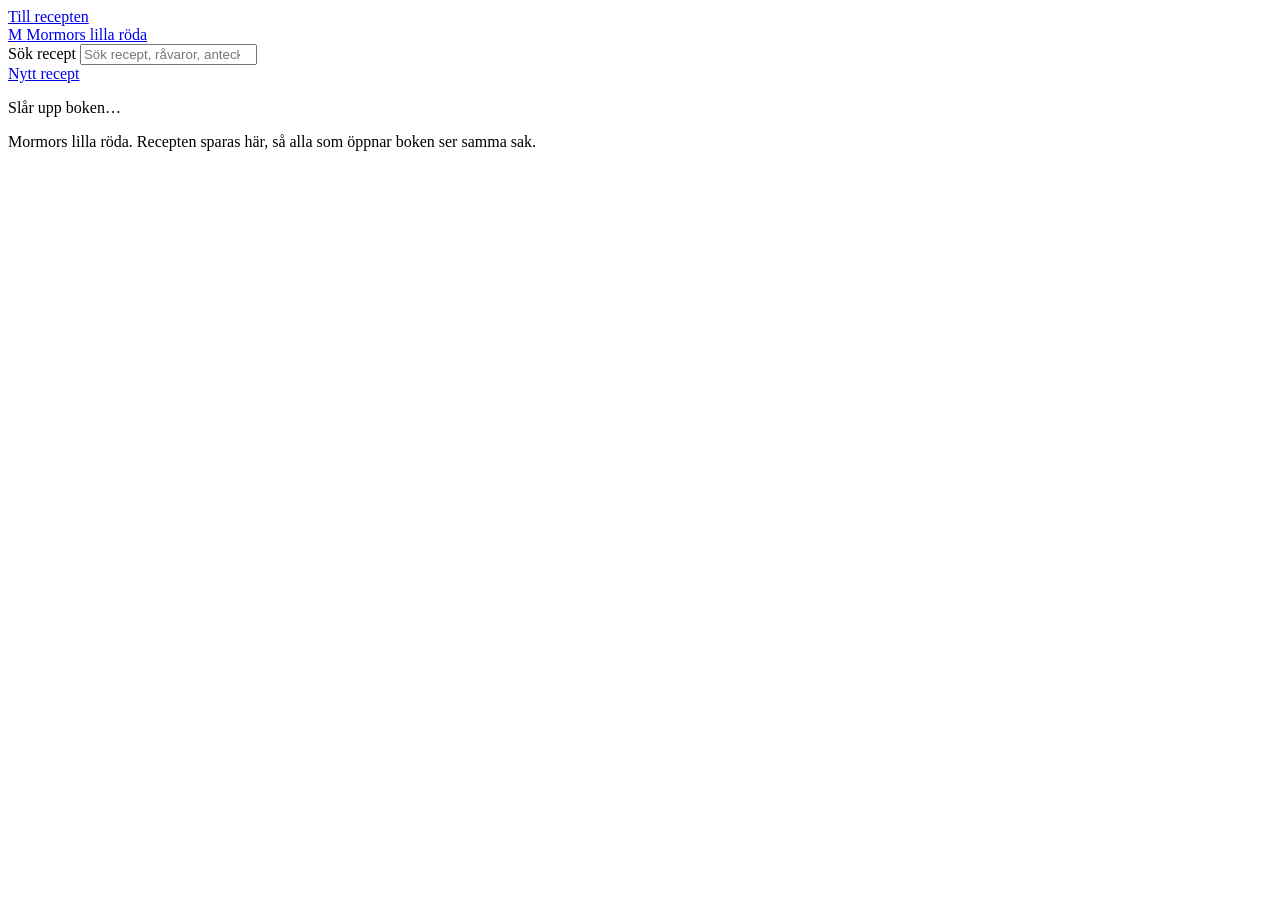
==== public/index.html @ ec3fe64e "foundation for the site" ====
<!DOCTYPE html>
<html lang="sv">
<head>
  <meta charset="utf-8">
  <meta name="viewport" content="width=device-width, initial-scale=1">
  <title>__TITLE__</title>
  <meta name="description" content="__DESCRIPTION__">
  <meta name="theme-color" content="#8f2d2d">
  <meta property="og:title" content="__TITLE__">
  <meta property="og:description" content="__DESCRIPTION__">
  <meta property="og:image" content="__IMAGE__">
  <meta property="og:url" content="__URL__">
  <meta property="og:type" content="website">
  <link rel="icon" href="/favicon.svg" type="image/svg+xml">
  <link rel="preconnect" href="https://fonts.googleapis.com">
  <link rel="preconnect" href="https://fonts.gstatic.com" crossorigin>
  <link href="https://fonts.googleapis.com/css2?family=Fraunces:ital,opsz,wght@0,9..144,500;0,9..144,700;1,9..144,500&family=Source+Serif+4:ital,opsz,wght@0,8..60,400;0,8..60,600;1,8..60,400&display=swap" rel="stylesheet">
  <link rel="stylesheet" href="/css/styles.css">
</head>
<body>
  <a class="skip" href="#app">Till recepten</a>
  <header class="top">
    <div class="frame-wrap top-inner">
      <a class="brand" href="/">
        <span class="brand-mark" aria-hidden="true">M</span>
        <span class="brand-name">Mormors lilla röda</span>
      </a>
      <form class="search" id="search-form" role="search">
        <label class="sr-only" for="q">Sök recept</label>
        <input id="q" type="search" placeholder="Sök recept, råvaror, anteckningar…" autocomplete="off">
      </form>
      <a class="btn" href="/nytt">Nytt recept</a>
    </div>
  </header>
  <main id="app" tabindex="-1">
    <div class="frame-wrap">
      <p class="loading">Slår upp boken…</p>
    </div>
  </main>
  <footer class="colophon">
    <div class="frame-wrap foot">
      <p>Mormors lilla röda. Recepten sparas här, så alla som öppnar boken ser samma sak.</p>
      <p id="share" hidden></p>
    </div>
  </footer>
  <div id="toast" class="toast" hidden role="status"></div>
  <script src="/js/app.js"></script>
  <noscript>Kokboken behöver JavaScript för att bläddra mellan recepten.</noscript>
</body>
</html>
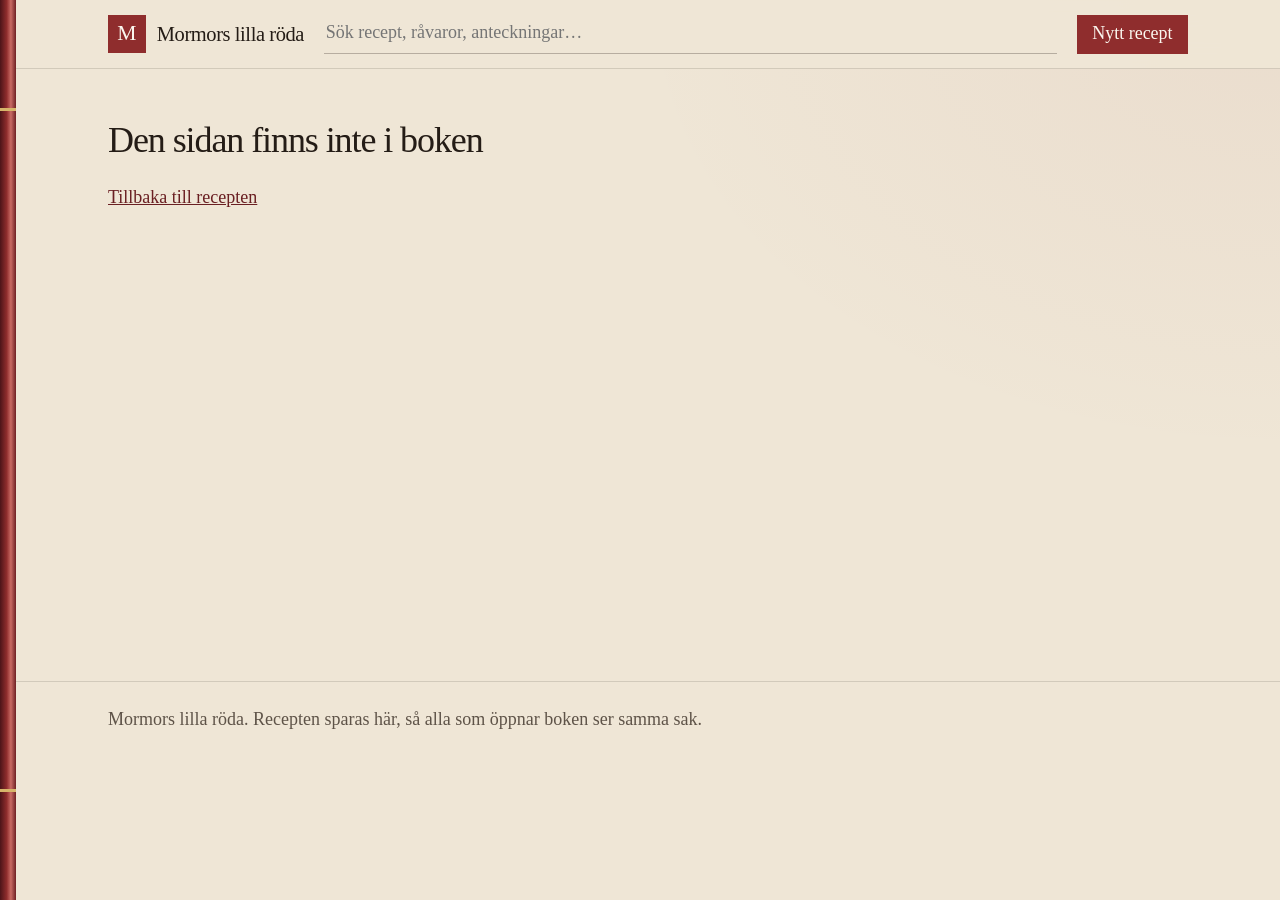
==== commit e6d3ec40: "Publish the cookbook as a site the family can open. GitHub Pages can serve the recipes and photos fo" ====
--- a/public/index.html
+++ b/public/index.html
@@ -11,17 +11,18 @@
   <meta property="og:image" content="__IMAGE__">
   <meta property="og:url" content="__URL__">
   <meta property="og:type" content="website">
-  <link rel="icon" href="/favicon.svg" type="image/svg+xml">
+  <base href="__BASE__">
+  <link rel="icon" href="favicon.svg" type="image/svg+xml">
   <link rel="preconnect" href="https://fonts.googleapis.com">
   <link rel="preconnect" href="https://fonts.gstatic.com" crossorigin>
   <link href="https://fonts.googleapis.com/css2?family=Fraunces:ital,opsz,wght@0,9..144,500;0,9..144,700;1,9..144,500&family=Source+Serif+4:ital,opsz,wght@0,8..60,400;0,8..60,600;1,8..60,400&display=swap" rel="stylesheet">
-  <link rel="stylesheet" href="/css/styles.css">
+  <link rel="stylesheet" href="css/styles.css">
 </head>
 <body>
   <a class="skip" href="#app">Till recepten</a>
   <header class="top">
     <div class="frame-wrap top-inner">
-      <a class="brand" href="/">
+      <a class="brand" href="./">
         <span class="brand-mark" aria-hidden="true">M</span>
         <span class="brand-name">Mormors lilla röda</span>
       </a>
@@ -29,7 +30,7 @@
         <label class="sr-only" for="q">Sök recept</label>
         <input id="q" type="search" placeholder="Sök recept, råvaror, anteckningar…" autocomplete="off">
       </form>
-      <a class="btn" href="/nytt">Nytt recept</a>
+      <a class="btn" href="nytt" data-add-recipe>Nytt recept</a>
     </div>
   </header>
   <main id="app" tabindex="-1">
@@ -44,7 +45,7 @@
     </div>
   </footer>
   <div id="toast" class="toast" hidden role="status"></div>
-  <script src="/js/app.js"></script>
+  <script src="js/app.js"></script>
   <noscript>Kokboken behöver JavaScript för att bläddra mellan recepten.</noscript>
 </body>
 </html>
--- a/public/css/styles.css
+++ b/public/css/styles.css
@@ -0,0 +1,667 @@
+:root {
+  --paper: #efe6d6;
+  --sheet: #fbf7ef;
+  --ink: #241c16;
+  --ink-soft: #5e5348;
+  --red: #8f2d2d;
+  --red-deep: #6a1f22;
+  --line: rgba(36, 28, 22, 0.14);
+  --gold: #d7b56a;
+  --shadow: 0 16px 40px rgba(70, 32, 18, 0.08);
+}
+
+* { box-sizing: border-box; }
+
+html { scroll-behavior: smooth; }
+
+body {
+  margin: 0;
+  min-height: 100vh;
+  padding-left: 16px;
+  color: var(--ink);
+  background:
+    radial-gradient(ellipse at 100% 0%, rgba(143, 45, 45, 0.05), transparent 36%),
+    var(--paper);
+  font-family: "Source Serif 4", Palatino, "Palatino Linotype", Georgia, serif;
+  font-size: 1.125rem;
+  line-height: 1.55;
+}
+
+body::before {
+  content: "";
+  position: fixed;
+  inset: 0 auto 0 0;
+  width: 16px;
+  background:
+    linear-gradient(var(--gold), var(--gold)) 0 12% / 100% 3px no-repeat,
+    linear-gradient(var(--gold), var(--gold)) 0 88% / 100% 3px no-repeat,
+    linear-gradient(90deg, #4c1418 0%, #8f2d2d 42%, #c96b64 68%, #6e2024 100%);
+  z-index: 30;
+}
+
+img { max-width: 100%; }
+
+button, input, textarea, select { font: inherit; color: inherit; }
+
+button { cursor: pointer; }
+
+a { color: var(--red-deep); }
+
+:focus-visible {
+  outline: 2px solid var(--red);
+  outline-offset: 3px;
+}
+
+::selection { background: #e7c1b8; }
+
+.sr-only {
+  position: absolute;
+  width: 1px;
+  height: 1px;
+  padding: 0;
+  margin: -1px;
+  overflow: hidden;
+  clip: rect(0, 0, 0, 0);
+  border: 0;
+}
+
+.skip {
+  position: absolute;
+  left: 1rem;
+  top: -3rem;
+  background: var(--sheet);
+  padding: 0.4rem 0.7rem;
+  z-index: 40;
+}
+
+.skip:focus { top: 0.7rem; }
+
+.frame-wrap {
+  width: min(1080px, calc(100% - 2.4rem));
+  margin-inline: auto;
+}
+
+.top {
+  position: sticky;
+  top: 0;
+  z-index: 20;
+  background: rgba(239, 230, 214, 0.92);
+  backdrop-filter: blur(12px);
+  border-bottom: 1px solid var(--line);
+}
+
+.top-inner {
+  display: grid;
+  grid-template-columns: auto minmax(12rem, 1fr) auto;
+  gap: 1.25rem;
+  align-items: center;
+  padding: 0.85rem 0;
+}
+
+.brand {
+  display: flex;
+  align-items: center;
+  gap: 0.7rem;
+  color: inherit;
+  text-decoration: none;
+}
+
+.brand-mark {
+  display: grid;
+  place-items: center;
+  width: 2.35rem;
+  height: 2.35rem;
+  background: var(--red);
+  color: var(--sheet);
+  font-family: Fraunces, Georgia, serif;
+  font-size: 1.35rem;
+  line-height: 1;
+}
+
+.brand-name {
+  font-family: Fraunces, Georgia, serif;
+  font-size: 1.28rem;
+  font-weight: 500;
+  letter-spacing: -0.02em;
+  line-height: 1;
+}
+
+.search input {
+  width: 100%;
+  background: transparent;
+  border: none;
+  border-bottom: 1px solid rgba(36, 28, 22, 0.28);
+  border-radius: 0;
+  padding: 0.35rem 0.1rem 0.4rem;
+}
+
+.search input:focus { outline: none; border-bottom-color: var(--red); }
+
+.btn, .btn-quiet {
+  display: inline-flex;
+  align-items: center;
+  justify-content: center;
+  border: 1px solid transparent;
+  padding: 0.48rem 0.9rem;
+  text-decoration: none;
+  line-height: 1.2;
+  background: var(--red);
+  color: #fbf7ef;
+}
+
+.btn:hover { background: var(--red-deep); }
+
+.btn-quiet {
+  background: transparent;
+  color: var(--ink);
+  border-color: rgba(36, 28, 22, 0.28);
+}
+
+.btn-quiet:hover { border-color: var(--ink); background: transparent; }
+
+main { min-height: 68vh; }
+
+.page {
+  width: min(1080px, calc(100% - 2.4rem));
+  margin-inline: auto;
+  padding: 1.8rem 0 4rem;
+}
+
+h1, h2, .spread-title {
+  font-family: Fraunces, "Iowan Old Style", Palatino, Georgia, serif;
+  font-weight: 500;
+  letter-spacing: -0.03em;
+  line-height: 1.05;
+}
+
+.intro h1, .spread-title, .recipe h1, .editor h1 {
+  font-size: clamp(2.4rem, 5vw, 4.3rem);
+  margin: 0.15rem 0 0.7rem;
+}
+
+.lede {
+  max-width: 38rem;
+  margin: 0;
+  font-size: 1.2rem;
+  color: var(--ink-soft);
+}
+
+.kicker {
+  display: flex;
+  justify-content: space-between;
+  gap: 1rem;
+  margin: 0;
+  color: var(--red);
+  font-size: 0.75rem;
+  font-weight: 600;
+  letter-spacing: 0.14em;
+  text-transform: uppercase;
+}
+
+.meta, .credit, .caption, .hint, .scale-note {
+  color: var(--ink-soft);
+}
+
+.meta { margin: 0.35rem 0 0; }
+
+.spread {
+  display: grid;
+  grid-template-columns: 1.15fr 0.85fr;
+  gap: 2.2rem;
+  align-items: center;
+  margin: 2rem 0 0.5rem;
+}
+
+.spread-photo, .frame { position: relative; display: block; }
+
+.spread-photo { margin: 0 1rem 1rem 0; color: inherit; }
+
+.spread-photo::after, .frame::after {
+  content: "";
+  position: absolute;
+  z-index: 0;
+  background: var(--red);
+}
+
+.spread-photo::after { inset: 1rem -1rem -1rem 1rem; }
+
+.frame { margin: 1.2rem 0.9rem 1.15rem 0; }
+
+button.zoom-photo {
+  width: 100%;
+  border: 0;
+  padding: 0;
+  background: none;
+  color: inherit;
+  font: inherit;
+  text-align: inherit;
+  cursor: zoom-in;
+}
+
+.frame::after { inset: 0.75rem -0.75rem -0.75rem 0.75rem; }
+
+.spread-photo img, .frame img, .photo-fallback {
+  position: relative;
+  z-index: 1;
+  display: block;
+  width: 100%;
+  object-fit: cover;
+  background: #e5d3bf;
+}
+
+.spread-photo img, .spread .photo-fallback { aspect-ratio: 5 / 4; }
+
+.frame img, .recipe .photo-fallback { aspect-ratio: 16 / 9; }
+
+.zoom-photo img {
+  width: auto;
+  max-width: 100%;
+  max-height: 72vh;
+  margin-inline: auto;
+  aspect-ratio: auto;
+  object-fit: contain;
+  background: #efe4d6;
+}
+
+.photo-fallback {
+  display: grid;
+  place-items: center;
+  background: linear-gradient(160deg, #a33b38, #6a1f22);
+  color: var(--sheet);
+  font-family: Fraunces, Georgia, serif;
+  font-size: 4rem;
+}
+
+.index-head {
+  display: flex;
+  justify-content: space-between;
+  align-items: baseline;
+  gap: 1rem;
+  margin-top: 3rem;
+}
+
+.index-head h2 { font-size: 2rem; margin: 0; }
+
+.filters {
+  display: flex;
+  flex-wrap: wrap;
+  gap: 0.25rem 1.1rem;
+  margin: 0.8rem 0 1.3rem;
+}
+
+.chip {
+  border: none;
+  border-bottom: 2px solid transparent;
+  background: none;
+  padding: 0.15rem 0;
+  color: var(--ink-soft);
+}
+
+.chip[aria-pressed="true"] {
+  color: var(--red-deep);
+  border-bottom-color: var(--red);
+}
+
+.grid {
+  display: grid;
+  grid-template-columns: repeat(auto-fill, minmax(240px, 1fr));
+  gap: 1.6rem 1.15rem;
+}
+
+.card {
+  position: relative;
+  background: var(--sheet);
+  border: 1px solid rgba(36, 28, 22, 0.08);
+  box-shadow: var(--shadow);
+}
+
+.card-link { display: block; color: inherit; text-decoration: none; }
+
+.card-photo { aspect-ratio: 4 / 3; overflow: hidden; background: #e5d3bf; }
+
+.card-photo .photo-fallback { height: 100%; aspect-ratio: auto; font-size: 3rem; }
+
+.card-photo img {
+  width: 100%;
+  height: 100%;
+  object-fit: cover;
+  display: block;
+  transition: transform 0.45s ease;
+}
+
+.card:hover img { transform: scale(1.04); }
+
+.card-body { padding: 0.85rem 0.95rem 1.05rem; }
+
+.card h2 {
+  margin: 0.28rem 0 0.2rem;
+  font-size: 1.55rem;
+}
+
+.heart {
+  display: grid;
+  place-items: center;
+  width: 2.3rem;
+  height: 2.3rem;
+  border: none;
+  border-radius: 50%;
+  background: rgba(36, 28, 22, 0.38);
+  color: white;
+}
+
+.card .heart {
+  position: absolute;
+  top: 0.55rem;
+  right: 0.55rem;
+  z-index: 2;
+}
+
+.heart svg path { fill: transparent; }
+
+.heart[aria-pressed="true"] svg path { fill: currentColor; }
+
+.heart.on-paper {
+  position: static;
+  flex: none;
+  background: transparent;
+  color: var(--red);
+  border: 1px solid rgba(143, 45, 45, 0.35);
+}
+
+.title-row {
+  display: flex;
+  align-items: flex-start;
+  justify-content: space-between;
+  gap: 1rem;
+}
+
+.title-row h1 { margin-top: 0.2rem; }
+
+.credit { margin: 0.2rem 0 0; font-style: italic; }
+
+.recipe-meta {
+  display: flex;
+  flex-wrap: wrap;
+  align-items: center;
+  gap: 0.8rem 1rem;
+  margin-top: 1rem;
+}
+
+.servings {
+  display: inline-flex;
+  align-items: center;
+  gap: 0.35rem;
+  border: 1px solid var(--line);
+  background: var(--sheet);
+}
+
+.servings button {
+  width: 2.1rem;
+  height: 2.1rem;
+  border: none;
+  background: transparent;
+  font-size: 1.25rem;
+}
+
+.servings button:disabled { color: rgba(36, 28, 22, 0.28); cursor: default; }
+
+.servings span { min-width: 7rem; text-align: center; }
+
+.caption { margin: 0.2rem 0 0; font-size: 0.92rem; }
+
+.caption a { color: inherit; }
+
+.note {
+  max-width: 40rem;
+  margin: 1.4rem 0 0;
+  padding-left: 0.95rem;
+  border-left: 3px solid var(--red);
+  color: var(--ink-soft);
+  font-style: italic;
+}
+
+.note p { margin: 0; }
+
+.recipe-layout {
+  display: grid;
+  grid-template-columns: minmax(240px, 320px) minmax(0, 1fr);
+  gap: 2.4rem;
+  align-items: start;
+  margin-top: 2rem;
+}
+
+.recipe-layout h2 { font-size: 1.7rem; margin: 0 0 0.7rem; }
+
+.ingredients, .steps { list-style: none; margin: 0; padding: 0; }
+
+.ingredients li {
+  display: flex;
+  gap: 0.8rem;
+  align-items: baseline;
+  padding: 0.48rem 0;
+  border-bottom: 1px dotted rgba(36, 28, 22, 0.28);
+}
+
+.amt {
+  flex: 0 0 5.6rem;
+  color: var(--red-deep);
+  font-weight: 600;
+  font-variant-numeric: tabular-nums;
+}
+
+.steps { max-width: 40rem; counter-reset: step; }
+
+.steps li {
+  counter-increment: step;
+  display: grid;
+  grid-template-columns: 2rem 1fr;
+  gap: 0.7rem;
+  margin-bottom: 0.95rem;
+}
+
+.steps li::before {
+  content: counter(step);
+  font-family: Fraunces, Georgia, serif;
+  font-size: 1.35rem;
+  color: var(--red);
+  line-height: 1.35;
+}
+
+.steps p { margin: 0; }
+
+.toolbar, .actions {
+  display: flex;
+  flex-wrap: wrap;
+  gap: 0.6rem;
+  margin-top: 1.1rem;
+}
+
+.danger-zone { margin-top: 2rem; }
+
+.text-btn {
+  border: none;
+  background: none;
+  padding: 0;
+  color: var(--red-deep);
+  text-decoration: underline;
+  text-underline-offset: 0.15em;
+}
+
+.editor { max-width: 42rem; }
+
+.editor label, .check { display: block; margin: 1rem 0 0.35rem; }
+
+.editor input[type="text"],
+.editor input[type="password"],
+.editor input[type="number"],
+.editor input[type="search"],
+.editor textarea,
+.editor select,
+.row input,
+.row select,
+.row textarea {
+  width: 100%;
+  background: var(--sheet);
+  border: 1px solid rgba(36, 28, 22, 0.2);
+  padding: 0.45rem 0.55rem;
+}
+
+.editor textarea, .row textarea { resize: vertical; }
+
+.pair, .row {
+  display: grid;
+  gap: 0.55rem;
+}
+
+.pair { grid-template-columns: 1fr 1fr; }
+
+.row { grid-template-columns: 5.2rem 6rem minmax(0, 1fr) auto; margin-bottom: 0.45rem; }
+
+.step-row { grid-template-columns: minmax(0, 1fr) auto; }
+
+.icon-btn {
+  width: 2.4rem;
+  height: 2.4rem;
+  border: 1px solid var(--line);
+  background: transparent;
+  font-size: 1.2rem;
+}
+
+.stack { margin-top: 0.4rem; }
+
+.stack:has([hidden]) { display: none; }
+
+.preview {
+  display: block;
+  width: min(100%, 28rem);
+  aspect-ratio: 16 / 9;
+  object-fit: cover;
+  margin-top: 0.7rem;
+  background: #e5d3bf;
+}
+
+.check { display: flex; gap: 0.5rem; align-items: center; }
+
+.check input { width: auto; }
+
+.form-error {
+  margin: 1rem 0 0;
+  padding: 0.6rem 0.75rem;
+  background: #f3d2cc;
+  color: var(--red-deep);
+}
+
+.empty, .loading { padding: 2rem 0; }
+
+.empty h2 { margin-bottom: 0.4rem; }
+
+.colophon {
+  border-top: 1px solid var(--line);
+  color: var(--ink-soft);
+  padding: 1.3rem 0 2rem;
+}
+
+.foot p { margin: 0.2rem 0; }
+
+.lightbox {
+  position: fixed;
+  inset: 0;
+  z-index: 50;
+  overflow: auto;
+  background: rgba(22, 12, 10, 0.94);
+  padding: 3.2rem 1rem 1.2rem;
+}
+
+.lightbox img {
+  display: block;
+  width: auto;
+  height: auto;
+  max-width: min(96vw, 1400px);
+  max-height: calc(100vh - 4.4rem);
+  margin: 0 auto;
+  object-fit: contain;
+  background: #1a100e;
+  cursor: zoom-in;
+  box-shadow: 0 1.2rem 3rem rgba(0, 0, 0, 0.45);
+}
+
+.lightbox.is-zoomed {
+  padding-top: 3.2rem;
+}
+
+.lightbox img.is-zoomed {
+  max-width: none;
+  max-height: none;
+  width: min(2200px, max(1600px, 180vw));
+  cursor: zoom-out;
+}
+
+.lightbox-close {
+  position: fixed;
+  top: 0.7rem;
+  right: 0.7rem;
+  z-index: 1;
+  border: 0;
+  background: var(--sheet);
+  color: var(--ink);
+  padding: 0.4rem 0.75rem;
+}
+
+.lightbox-hint {
+  position: fixed;
+  top: 0.85rem;
+  left: 0.9rem;
+  margin: 0;
+  color: #f3e6d6;
+  font-size: 0.95rem;
+}
+
+.lightbox.is-zoomed .lightbox-hint { display: none; }
+
+body.photo-open { overflow: hidden; }
+
+.toast {
+  position: fixed;
+  left: 50%;
+  bottom: 1.2rem;
+  transform: translateX(-50%);
+  z-index: 40;
+  max-width: min(32rem, calc(100% - 2rem));
+  background: var(--ink);
+  color: var(--paper);
+  padding: 0.65rem 0.9rem;
+}
+
+.print-only { display: none; }
+
+@media (max-width: 800px) {
+  .spread, .recipe-layout { grid-template-columns: 1fr; }
+  .top-inner { grid-template-columns: 1fr auto; }
+  .search { grid-column: 1 / -1; order: 3; }
+  .top-inner .btn { justify-self: end; }
+  .spread { gap: 1.2rem; }
+  .intro h1, .spread-title, .recipe h1, .editor h1 { font-size: clamp(2.1rem, 10vw, 3.2rem); }
+}
+
+@media (max-width: 560px) {
+  .pair, .row { grid-template-columns: 1fr 1fr; }
+  .row .item { grid-column: 1 / -1; }
+  .frame-wrap, .page { width: min(1080px, calc(100% - 1.4rem)); }
+  .brand-name { font-size: 1.05rem; }
+}
+
+@media (prefers-reduced-motion: reduce) {
+  html { scroll-behavior: auto; }
+  .card-photo img { transition: none; }
+  .card:hover img { transform: none; }
+}
+
+@media print {
+  body { background: white; padding: 0; }
+  body::before, .top, .colophon, .no-print, .heart, .toolbar, .lightbox { display: none !important; }
+  .print-only { display: inline; }
+  .frame::after, .spread-photo::after { display: none; }
+  .frame { margin: 0 0 0.6rem; }
+  a { color: inherit; text-decoration: none; }
+  @page { margin: 1.5cm; }
+}
